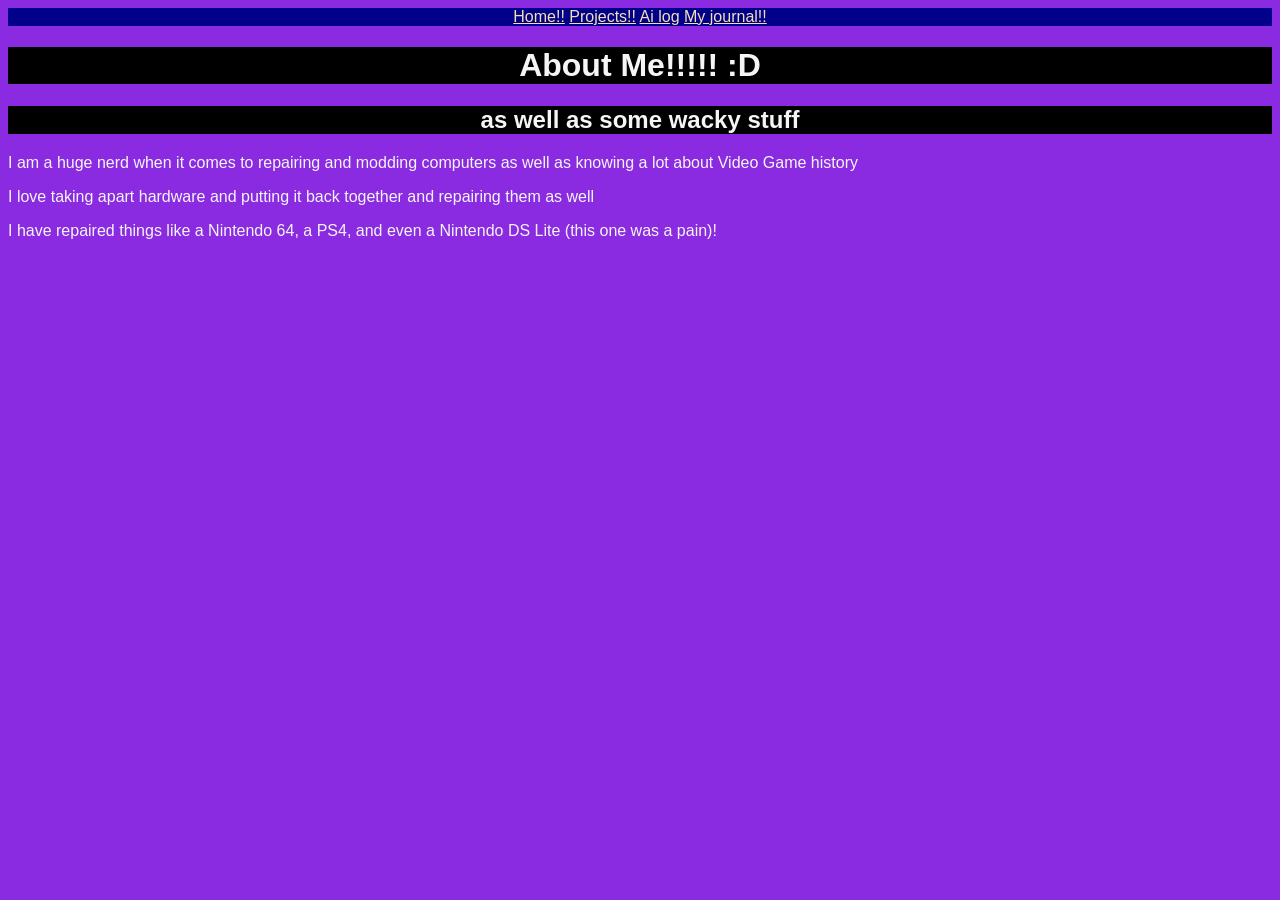
==== about.html @ d886b01a "Initial commit" ====
<!DOCTYPE html>
<html lang="en">
<head>
    <meta charset="UTF-8">
    <meta name="viewport" content="width=device-width, initial-scale=1.0">
    <title>About me!!! Yay!! :D</title>
    <link rel="stylesheet" href="css/styles.css">
</head>
<body>
    <div class="links">
        <a href="index.html">Home!!</a>
        <a href="projects.html">Projects!!</a>
        <a href="ai-log.html">Ai log</a>
        <a href="journal.html">My journal!!</a>
    </div>
    <h1 class="title">About Me!!!!! :D</h1>
    <h2 class ="title">as well as some wacky stuff</h2>
    <p>I am a huge nerd when it comes to repairing and modding computers as well as knowing a lot about Video Game history</p>
    <p>I love taking apart hardware and putting it back together and repairing them as well</p>
    <p>I have repaired things like a Nintendo 64, a PS4, and even a Nintendo DS Lite (this one was a pain)!</p>
</body>
</html>
---- css/styles.css ----
body{
    background-color: blueviolet;
    color: whitesmoke;
    font-family:Verdana, Geneva, Tahoma, sans-serif;
}

.title {
    text-align: center;
    background-color: black;
}

.links {
    text-align: center;
    font-family: Verdana, Geneva, Tahoma, sans-serif;
    background-color: darkblue;
}
a{
    color: wheat;
}

.musicBtn{
    text-align: center;
}
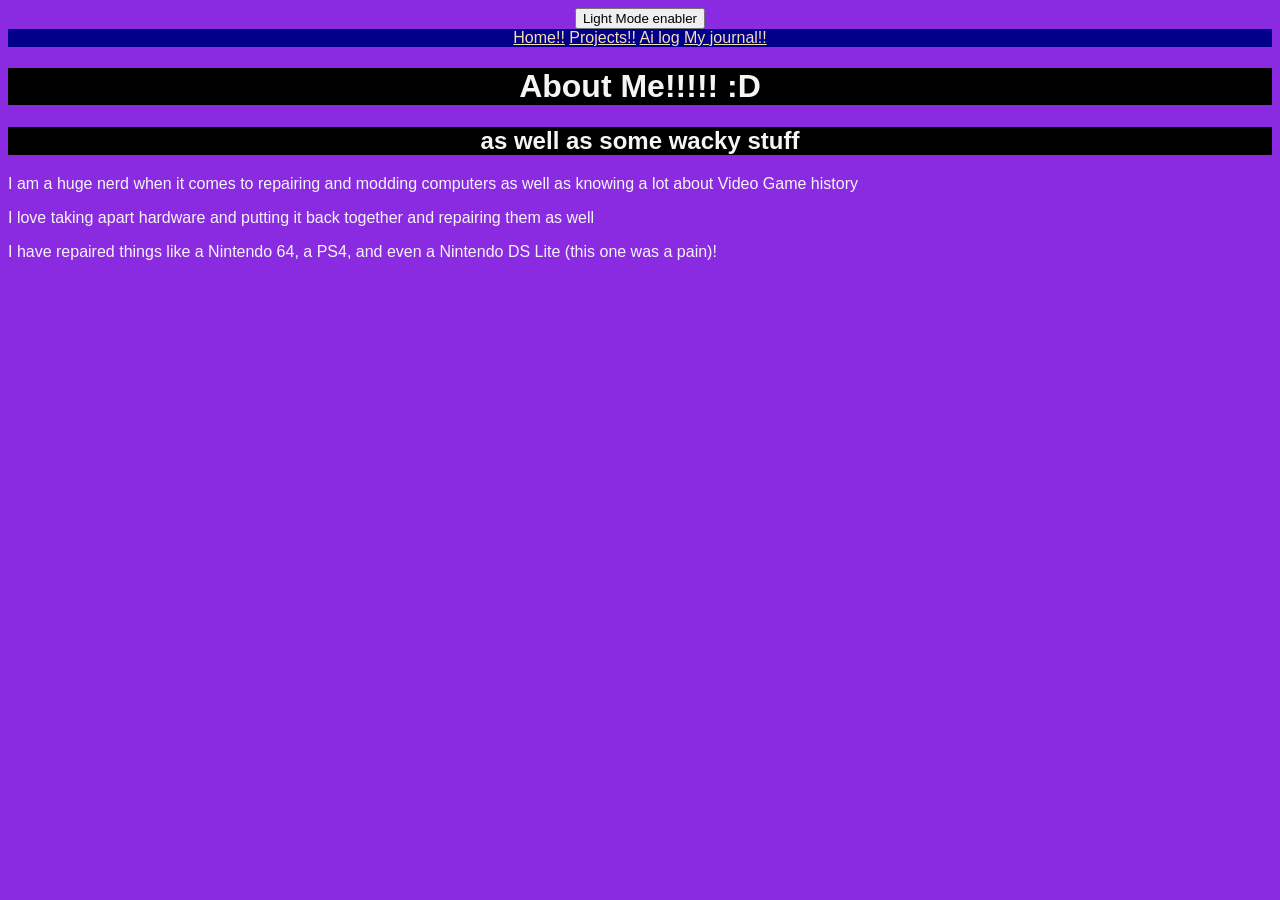
==== commit 89e106d5: "added dark mode toggle on home page The dark mode toggle is only working on the home page. I'm commi" ====
--- a/about.html
+++ b/about.html
@@ -5,8 +5,12 @@
     <meta name="viewport" content="width=device-width, initial-scale=1.0">
     <title>About me!!! Yay!! :D</title>
     <link rel="stylesheet" href="css/styles.css">
+    <script src="js/script.js" defer></script>
 </head>
 <body>
+    <div class="musicBtn">
+        <button class="dark-btn" id="darkBtn">Light Mode enabler</button>
+    </div>
     <div class="links">
         <a href="index.html">Home!!</a>
         <a href="projects.html">Projects!!</a>
--- a/css/styles.css
+++ b/css/styles.css
@@ -20,4 +20,12 @@
 
 .musicBtn{
     text-align: center;
+}
+
+.inverted{
+    filter: invert(100%);
+}
+
+.inverted img{
+    filter: invert(100%);
 }
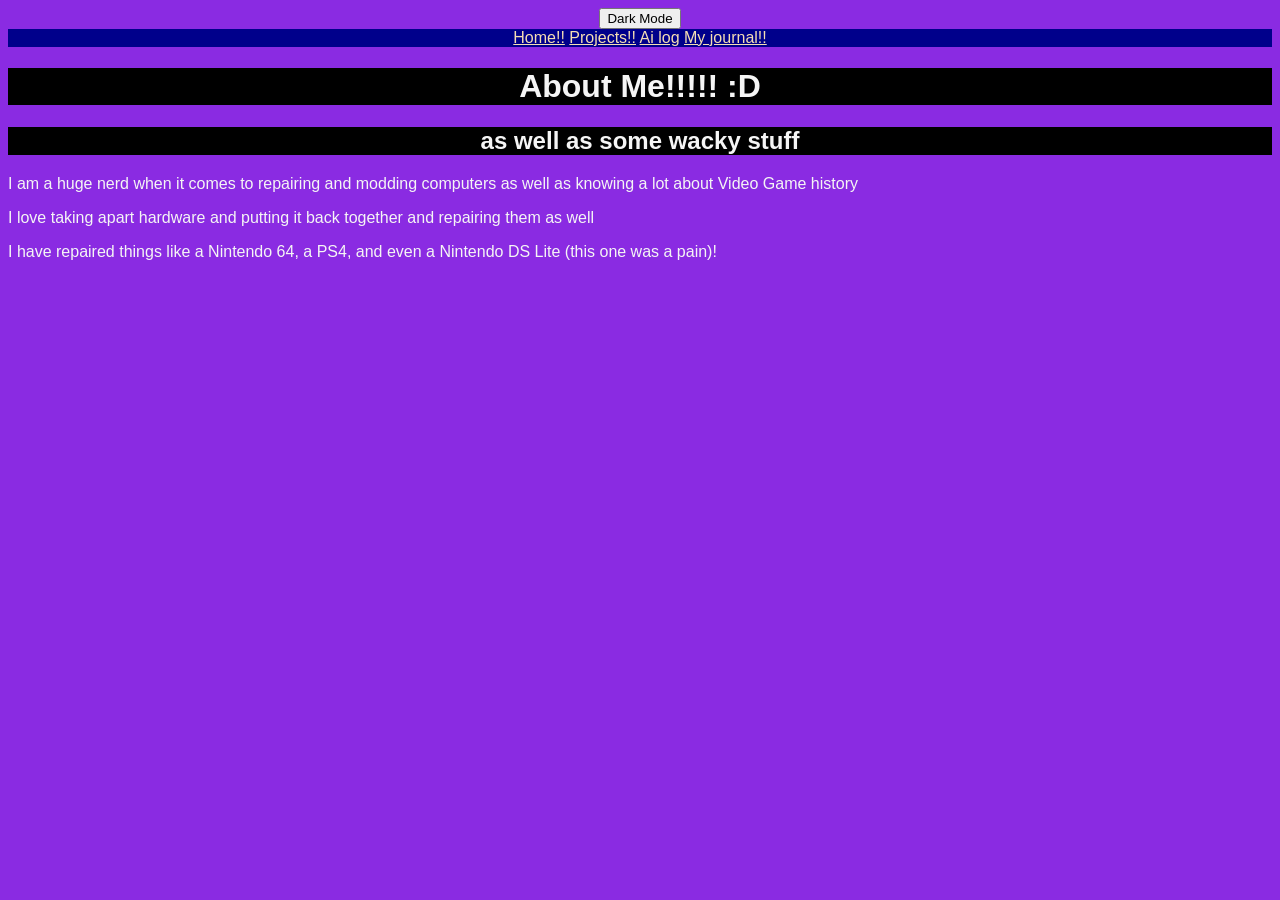
==== commit 52fce974: "full dark mode adds a better dark mode system to the website. Allows for all pages to use it too." ====
--- a/about.html
+++ b/about.html
@@ -9,7 +9,7 @@
 </head>
 <body>
     <div class="musicBtn">
-        <button class="dark-btn" id="darkBtn">Light Mode enabler</button>
+        <button class="dark-btn" id="darkBtn">Dark Mode</button>
     </div>
     <div class="links">
         <a href="index.html">Home!!</a>
--- a/css/styles.css
+++ b/css/styles.css
@@ -1,7 +1,13 @@
-body{
+body {
     background-color: blueviolet;
     color: whitesmoke;
-    font-family:Verdana, Geneva, Tahoma, sans-serif;
+    font-family: Verdana, Geneva, Tahoma, sans-serif;
+    transition: background-color 0.2s ease, color 0.2s ease;
+}
+
+body.dark-mode {
+    background-color: #111827;
+    color: #f3f4f6;
 }
 
 .title {
@@ -9,23 +15,36 @@
     background-color: black;
 }
 
+body.dark-mode .title {
+    background-color: #1f2937;
+}
+
 .links {
     text-align: center;
     font-family: Verdana, Geneva, Tahoma, sans-serif;
     background-color: darkblue;
 }
-a{
+
+body.dark-mode .links {
+    background-color: #1e3a5f;
+}
+
+a {
     color: wheat;
 }
 
-.musicBtn{
+body.dark-mode a {
+    color: #dbeafe;
+}
+
+.musicBtn {
     text-align: center;
 }
 
-.inverted{
-    filter: invert(100%);
+button {
+    cursor: pointer;
 }
 
-.inverted img{
-    filter: invert(100%);
+body.dark-mode img {
+    filter: brightness(0.9) contrast(1.1);
 }
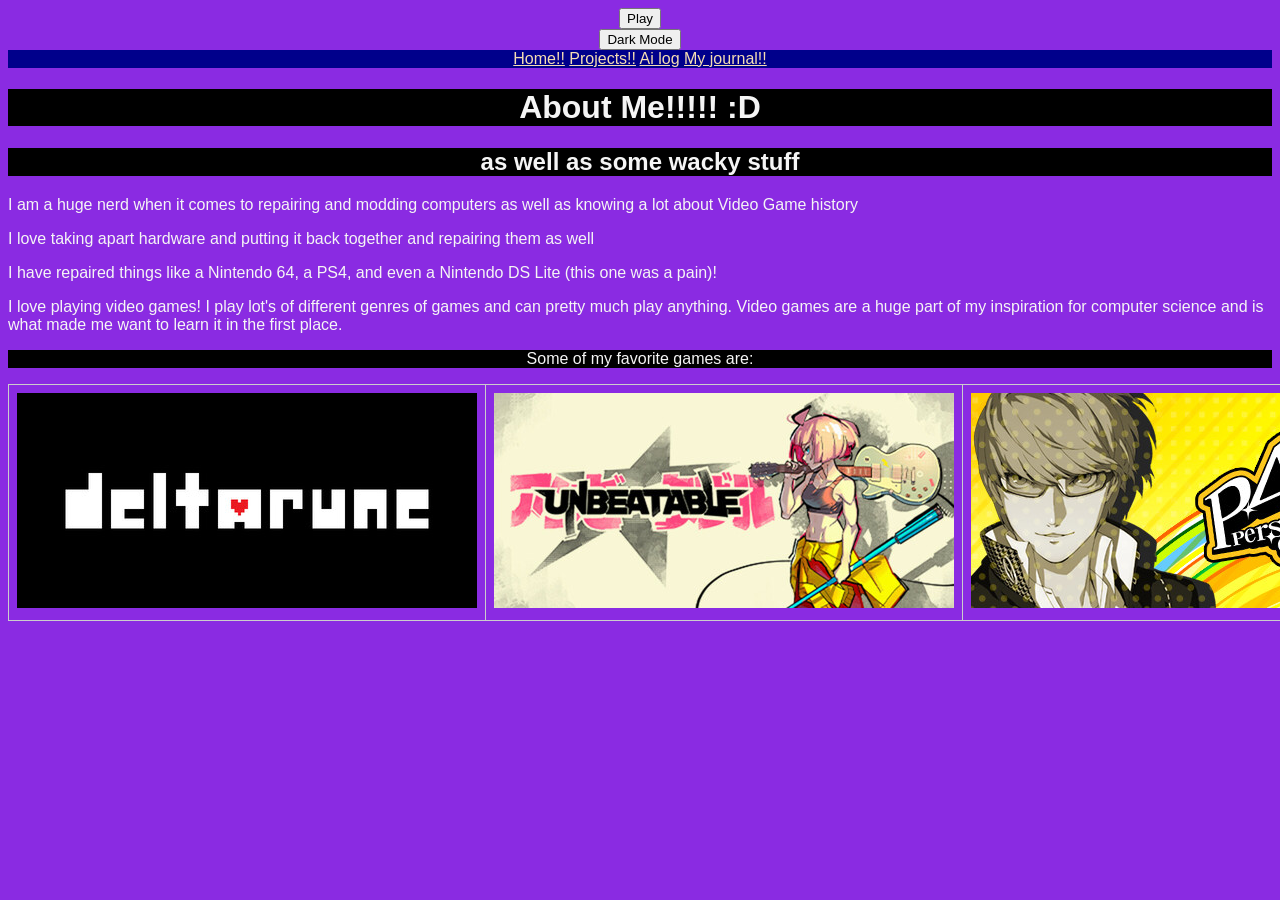
==== commit 71c6e4e1: "music and about me update The about me page now contains more info and the music player now has more" ====
--- a/about.html
+++ b/about.html
@@ -8,6 +8,12 @@
     <script src="js/script.js" defer></script>
 </head>
 <body>
+    <div class="musicBtn">
+        <audio id="music">
+            <source src="audio/colorYourNight.mp3" type="audio/mpeg">
+        </audio>
+        <button id="playBtn">Play</button>
+    </div>
     <div class="musicBtn">
         <button class="dark-btn" id="darkBtn">Dark Mode</button>
     </div>
@@ -22,5 +28,22 @@
     <p>I am a huge nerd when it comes to repairing and modding computers as well as knowing a lot about Video Game history</p>
     <p>I love taking apart hardware and putting it back together and repairing them as well</p>
     <p>I have repaired things like a Nintendo 64, a PS4, and even a Nintendo DS Lite (this one was a pain)!</p>
+    <p>I love playing video games! I play lot's of different genres of games and can pretty much play anything. Video games are a huge part of my inspiration for computer science and is what made me want to learn it in the first place.</p>
+    <p class="title">Some of my favorite games are:</p>
+    <table>
+        <thead>
+            <tr>
+                <th>
+                    <img src="images/deltarune.jpg" alt="Deltarune">
+                </th>
+                <th>
+                    <img src="images/unbeatable.jpg" alt="UNBEATABLE">
+                </th>
+                <th>
+                    <img src="images/p4g.jpg" alt="Persona 4 Golden">
+                </th>
+            </tr>
+        </thead>
+    </table>
 </body>
 </html>
--- a/css/styles.css
+++ b/css/styles.css
@@ -2,7 +2,6 @@
     background-color: blueviolet;
     color: whitesmoke;
     font-family: Verdana, Geneva, Tahoma, sans-serif;
-    transition: background-color 0.2s ease, color 0.2s ease;
 }
 
 body.dark-mode {
@@ -47,4 +46,19 @@
 
 body.dark-mode img {
     filter: brightness(0.9) contrast(1.1);
+}
+
+table{
+    border-collapse: collapse;
+    width: 100%;
+}
+
+table th, table td {
+    border: 1px solid #ccc;
+    padding: 8px;
+    text-align: left;
+}
+
+body.dark-mode table th, body.dark-mode table td {
+    border-color: #4b5563;
 }
